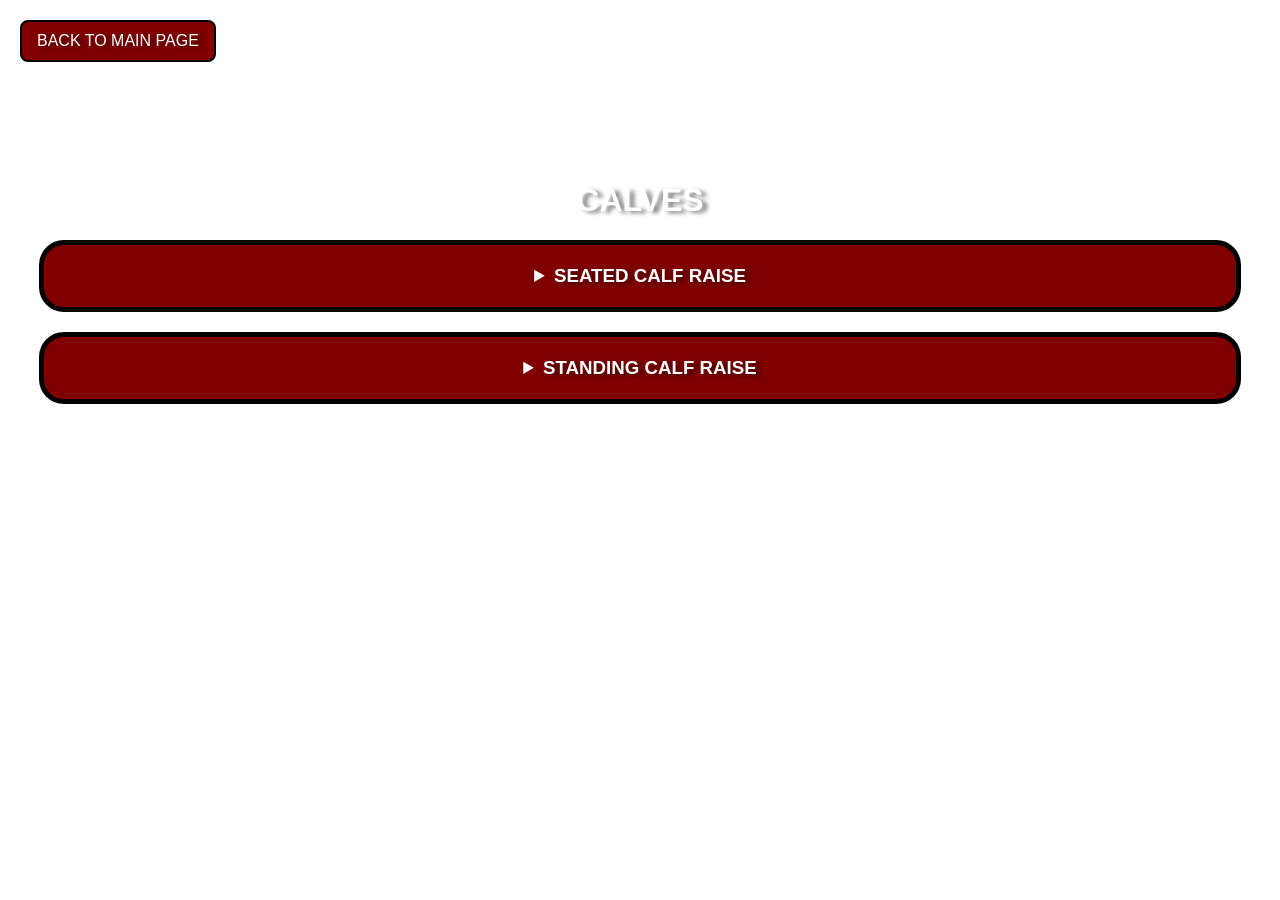
==== html/lower-body/calves-muscle.html @ 0d886f53 "Add gym exercise website" ====
<!DOCTYPE html>
<html lang="en">
<head>
	<meta charset="UTF-8">
	<meta name="viewport" content="width=device-width, initial-scale=1.0">
	<title>Calves Muscle</title>
	<link rel="stylesheet" href="../../css/lower-body/calves-muscle.css">
	<link rel="icon" type="image/jpeg" href="../../materials/favicon.jpg">
</head>
<body>
	<a href="../index.html" class="back-button">BACK TO MAIN PAGE</a>
	<!-- TITLE -->
	<h1 id="header-title">CALVES</h1>

	<div class="main-div">
		<!-- SEATED CALF RAISE -->
		<div class="muscle-info">
			<details>
				<summary>SEATED CALF RAISE</summary>
				<div class="exercise-poses-container">
					<img src="../../lower-body/calves/seated-calf/seated-calf1.jpg" alt="Seated Calf Raise" class="exercise-poses">
					<img src="../../lower-body/calves/seated-calf/seated-calf2.jpg" alt="Seated Calf Raise" class="exercise-poses">
					<img src="../../lower-body/calves/seated-calf/seated-calf3.jpg" alt="Seated Calf Raise" class="exercise-poses">
				</div>
				<p>
					Seated calf raises target the soleus muscle by raising the heels while the knees remain bent.
					Using a controlled tempo helps build strength through the full range of motion.
				</p>
			</details>
		</div>

		<!-- STANDING CALF RAISE -->
		<div class="muscle-info">
			<details>
				<summary>STANDING CALF RAISE</summary>
				<div class="exercise-poses-container">
					<img src="../../lower-body/calves/staring/staring1.jpg" alt="Standing Calf Raise" class="exercise-poses">
					<img src="../../lower-body/calves/staring/staring2.jpg" alt="Standing Calf Raise" class="exercise-poses">
					<img src="../../lower-body/calves/staring/staring3.jpg" alt="Standing Calf Raise" class="exercise-poses">
				</div>
				<p>
					Standing calf raises emphasize the gastrocnemius by lifting the heels while the legs stay straight.
					They can improve lower-leg strength and ankle stability when performed with control.
				</p>
			</details>
		</div>
	</div>
</body>
</html>
---- css/lower-body/calves-muscle.css ----
/* Calves muscle page styles */
html, body {
    margin: 0;
    width: 100%;
    height: 100%;
}

body {
    background: url("../../materials/webBG.gif") center / cover no-repeat fixed;
    font-family: 'Gill Sans', 'Gill Sans MT', Calibri, 'Trebuchet MS', sans-serif;
    color: white;
    text-shadow: 5px 2px 4px rgba(0, 0, 0, 0.5);
}

.back-button {
    display: inline-block;
    margin: 20px;
    padding: 10px 15px;
    color: white;
    background-color: maroon;
    border: 2px solid black;
    border-radius: 8px;
    text-decoration: none;
}

/* TITLE */
#header-title {
    margin-top: 100px;
    text-align: center;
}

/* PARENT OF ALL */
.main-div {
    display: flex;
    flex-direction: column;
    align-items: center;
    gap: 20px;
}

/* CALVES WORKOUT SECTIONS */
.muscle-info {
    width: 90%;
    padding: 20px;
    background-color: maroon;
    border: 5px solid black;
    border-radius: 25px;
}

.muscle-info summary {
    cursor: pointer;
    font-size: 1.17em;
    font-weight: bold;
    text-align: center;
}

/* EXERCISE PICTURES */
.exercise-poses-container {
    display: flex;
    justify-content: center;
    align-items: center;
    gap: 10px;
    width: 100%;
}

.exercise-poses {
    display: block;
    flex: 1 1 0;
    min-width: 0;
    aspect-ratio: 1;
    object-fit: cover;
    box-sizing: border-box;
    border: 2px solid black;
    border-radius: 10px;
}

/* ALL P TAGS SHOULD INHERIT THIS */
p {
    text-align: justify;
    text-indent: 20px;
    font-family: 'Times New Roman', Times, serif;
}
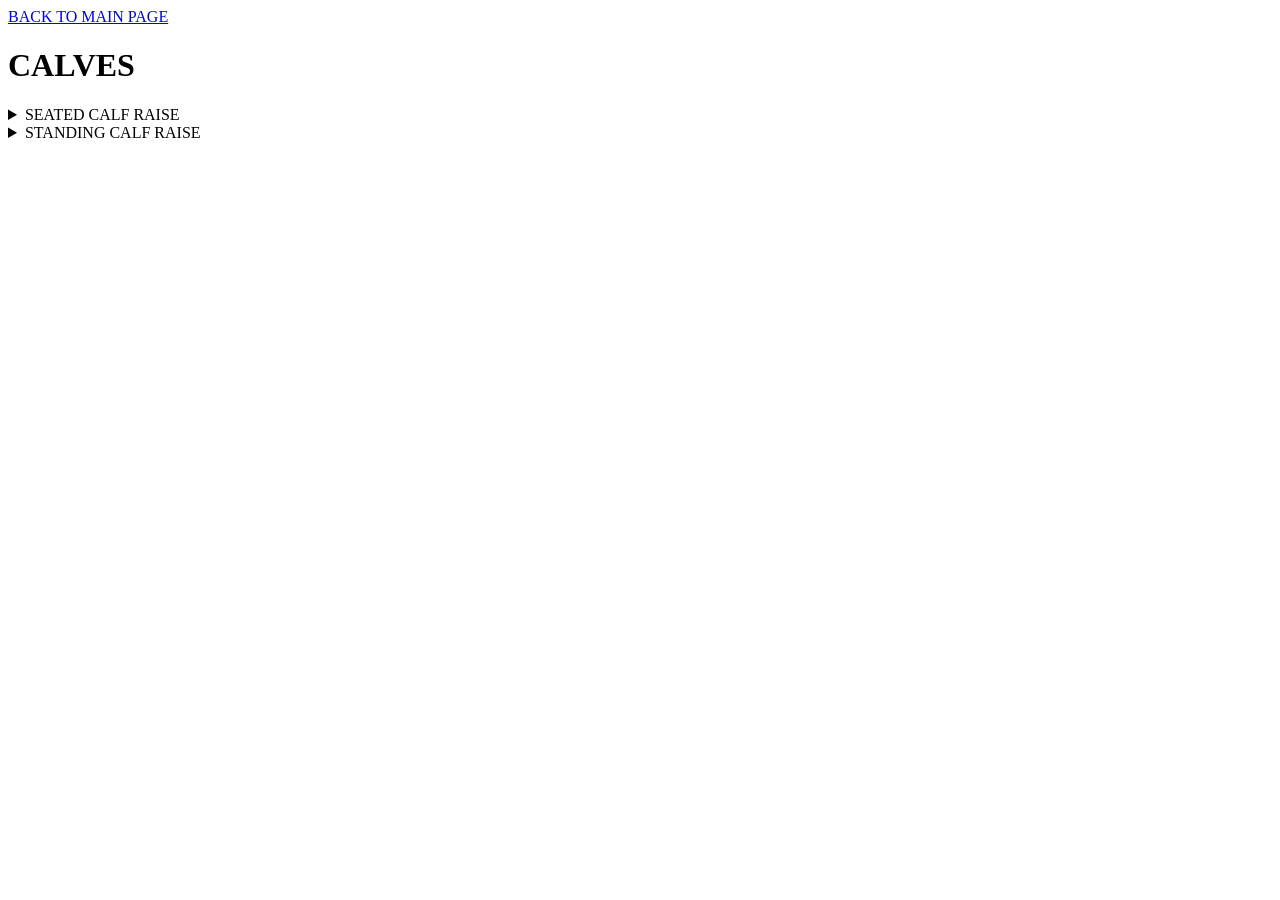
==== commit 50eb35ad: "Fix exercise page deployment paths" ====
--- a/html/lower-body/calves-muscle.html
+++ b/html/lower-body/calves-muscle.html
@@ -4,8 +4,8 @@
 	<meta charset="UTF-8">
 	<meta name="viewport" content="width=device-width, initial-scale=1.0">
 	<title>Calves Muscle</title>
-	<link rel="stylesheet" href="../../css/lower-body/calves-muscle.css">
-	<link rel="icon" type="image/jpeg" href="../../materials/favicon.jpg">
+	<link rel="stylesheet" href="../css/lower-body/calves-muscle.css">
+	<link rel="icon" type="image/jpeg" href="../materials/favicon.jpg">
 </head>
 <body>
 	<a href="../index.html" class="back-button">BACK TO MAIN PAGE</a>
@@ -18,9 +18,9 @@
 			<details>
 				<summary>SEATED CALF RAISE</summary>
 				<div class="exercise-poses-container">
-					<img src="../../lower-body/calves/seated-calf/seated-calf1.jpg" alt="Seated Calf Raise" class="exercise-poses">
-					<img src="../../lower-body/calves/seated-calf/seated-calf2.jpg" alt="Seated Calf Raise" class="exercise-poses">
-					<img src="../../lower-body/calves/seated-calf/seated-calf3.jpg" alt="Seated Calf Raise" class="exercise-poses">
+					<img src="../lower-body/calves/seated-calf/seated-calf1.jpg" alt="Seated Calf Raise" class="exercise-poses">
+					<img src="../lower-body/calves/seated-calf/seated-calf2.jpg" alt="Seated Calf Raise" class="exercise-poses">
+					<img src="../lower-body/calves/seated-calf/seated-calf3.jpg" alt="Seated Calf Raise" class="exercise-poses">
 				</div>
 				<p>
 					Seated calf raises target the soleus muscle by raising the heels while the knees remain bent.
@@ -34,9 +34,9 @@
 			<details>
 				<summary>STANDING CALF RAISE</summary>
 				<div class="exercise-poses-container">
-					<img src="../../lower-body/calves/staring/staring1.jpg" alt="Standing Calf Raise" class="exercise-poses">
-					<img src="../../lower-body/calves/staring/staring2.jpg" alt="Standing Calf Raise" class="exercise-poses">
-					<img src="../../lower-body/calves/staring/staring3.jpg" alt="Standing Calf Raise" class="exercise-poses">
+					<img src="../lower-body/calves/staring/staring1.jpg" alt="Standing Calf Raise" class="exercise-poses">
+					<img src="../lower-body/calves/staring/staring2.jpg" alt="Standing Calf Raise" class="exercise-poses">
+					<img src="../lower-body/calves/staring/staring3.jpg" alt="Standing Calf Raise" class="exercise-poses">
 				</div>
 				<p>
 					Standing calf raises emphasize the gastrocnemius by lifting the heels while the legs stay straight.
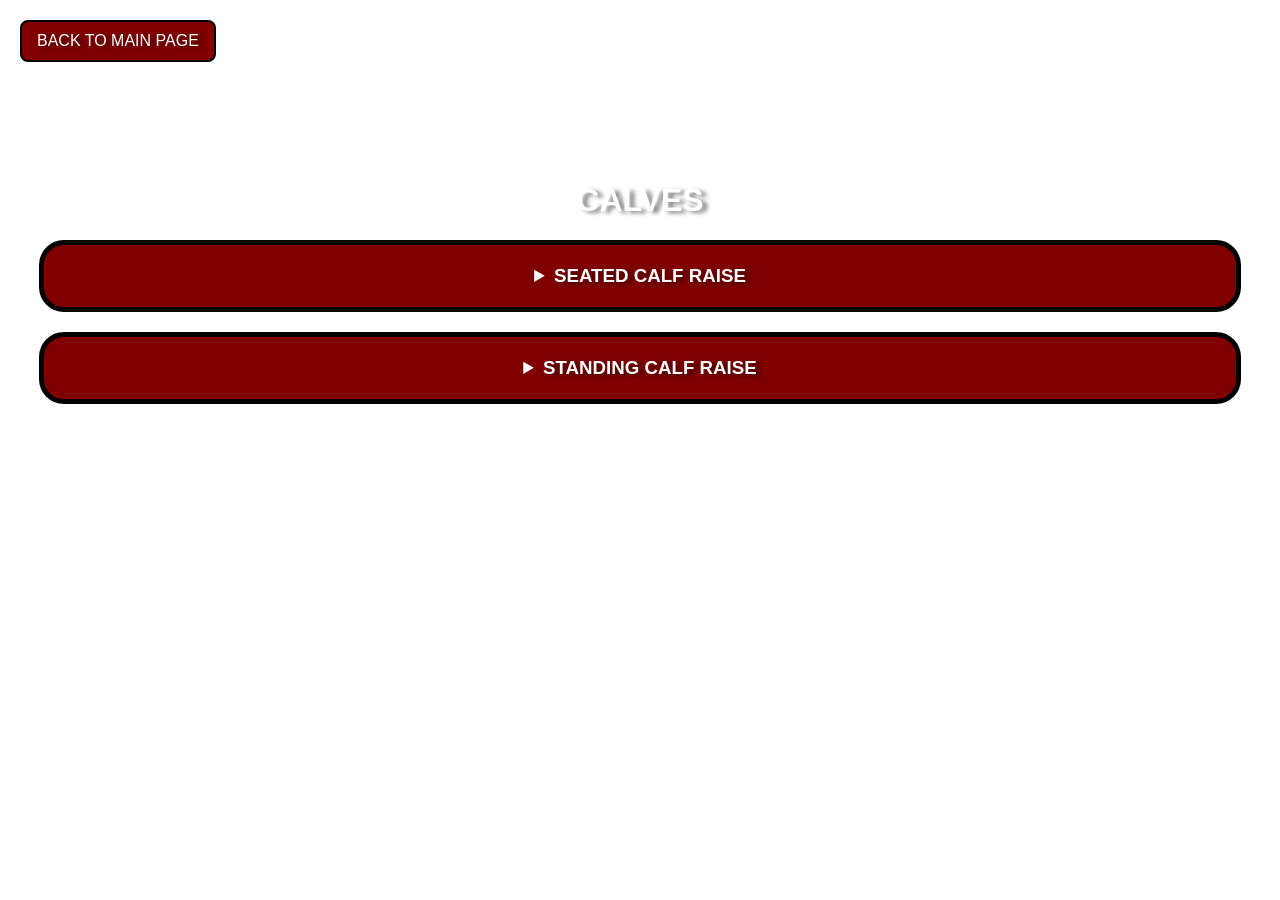
==== commit 75d9a817: "Use consistent local and Pages paths" ====
--- a/html/lower-body/calves-muscle.html
+++ b/html/lower-body/calves-muscle.html
@@ -4,8 +4,8 @@
 	<meta charset="UTF-8">
 	<meta name="viewport" content="width=device-width, initial-scale=1.0">
 	<title>Calves Muscle</title>
-	<link rel="stylesheet" href="../css/lower-body/calves-muscle.css">
-	<link rel="icon" type="image/jpeg" href="../materials/favicon.jpg">
+	<link rel="stylesheet" href="../../css/lower-body/calves-muscle.css">
+	<link rel="icon" type="image/jpeg" href="../../materials/favicon.jpg">
 </head>
 <body>
 	<a href="../index.html" class="back-button">BACK TO MAIN PAGE</a>
@@ -18,9 +18,9 @@
 			<details>
 				<summary>SEATED CALF RAISE</summary>
 				<div class="exercise-poses-container">
-					<img src="../lower-body/calves/seated-calf/seated-calf1.jpg" alt="Seated Calf Raise" class="exercise-poses">
-					<img src="../lower-body/calves/seated-calf/seated-calf2.jpg" alt="Seated Calf Raise" class="exercise-poses">
-					<img src="../lower-body/calves/seated-calf/seated-calf3.jpg" alt="Seated Calf Raise" class="exercise-poses">
+					<img src="../../lower-body/calves/seated-calf/seated-calf1.jpg" alt="Seated Calf Raise" class="exercise-poses">
+					<img src="../../lower-body/calves/seated-calf/seated-calf2.jpg" alt="Seated Calf Raise" class="exercise-poses">
+					<img src="../../lower-body/calves/seated-calf/seated-calf3.jpg" alt="Seated Calf Raise" class="exercise-poses">
 				</div>
 				<p>
 					Seated calf raises target the soleus muscle by raising the heels while the knees remain bent.
@@ -34,9 +34,9 @@
 			<details>
 				<summary>STANDING CALF RAISE</summary>
 				<div class="exercise-poses-container">
-					<img src="../lower-body/calves/staring/staring1.jpg" alt="Standing Calf Raise" class="exercise-poses">
-					<img src="../lower-body/calves/staring/staring2.jpg" alt="Standing Calf Raise" class="exercise-poses">
-					<img src="../lower-body/calves/staring/staring3.jpg" alt="Standing Calf Raise" class="exercise-poses">
+					<img src="../../lower-body/calves/staring/staring1.jpg" alt="Standing Calf Raise" class="exercise-poses">
+					<img src="../../lower-body/calves/staring/staring2.jpg" alt="Standing Calf Raise" class="exercise-poses">
+					<img src="../../lower-body/calves/staring/staring3.jpg" alt="Standing Calf Raise" class="exercise-poses">
 				</div>
 				<p>
 					Standing calf raises emphasize the gastrocnemius by lifting the heels while the legs stay straight.
--- a/css/lower-body/calves-muscle.css
+++ b/css/lower-body/calves-muscle.css
@@ -0,0 +1,81 @@
+/* Calves muscle page styles */
+html, body {
+    margin: 0;
+    width: 100%;
+    height: 100%;
+}
+
+body {
+    background: url("../../materials/webBG.gif") center / cover no-repeat fixed;
+    font-family: 'Gill Sans', 'Gill Sans MT', Calibri, 'Trebuchet MS', sans-serif;
+    color: white;
+    text-shadow: 5px 2px 4px rgba(0, 0, 0, 0.5);
+}
+
+.back-button {
+    display: inline-block;
+    margin: 20px;
+    padding: 10px 15px;
+    color: white;
+    background-color: maroon;
+    border: 2px solid black;
+    border-radius: 8px;
+    text-decoration: none;
+}
+
+/* TITLE */
+#header-title {
+    margin-top: 100px;
+    text-align: center;
+}
+
+/* PARENT OF ALL */
+.main-div {
+    display: flex;
+    flex-direction: column;
+    align-items: center;
+    gap: 20px;
+}
+
+/* CALVES WORKOUT SECTIONS */
+.muscle-info {
+    width: 90%;
+    padding: 20px;
+    background-color: maroon;
+    border: 5px solid black;
+    border-radius: 25px;
+}
+
+.muscle-info summary {
+    cursor: pointer;
+    font-size: 1.17em;
+    font-weight: bold;
+    text-align: center;
+}
+
+/* EXERCISE PICTURES */
+.exercise-poses-container {
+    display: flex;
+    justify-content: center;
+    align-items: center;
+    gap: 10px;
+    width: 100%;
+}
+
+.exercise-poses {
+    display: block;
+    flex: 1 1 0;
+    min-width: 0;
+    aspect-ratio: 1;
+    object-fit: cover;
+    box-sizing: border-box;
+    border: 2px solid black;
+    border-radius: 10px;
+}
+
+/* ALL P TAGS SHOULD INHERIT THIS */
+p {
+    text-align: justify;
+    text-indent: 20px;
+    font-family: 'Times New Roman', Times, serif;
+}
